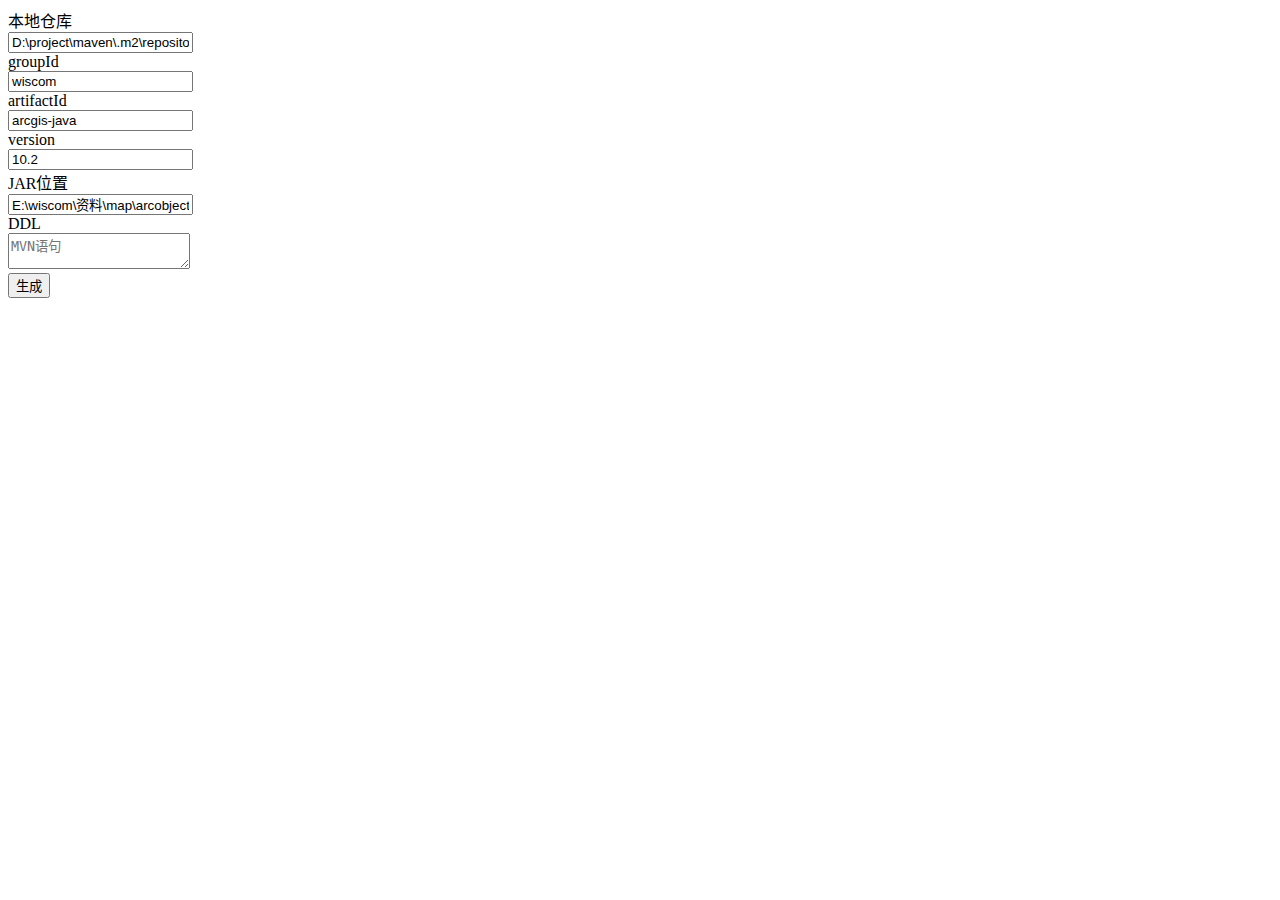
==== src/main/resources/templates/day/maven-local.html @ 385cda07 "初始化提交" ====
<!DOCTYPE html>
<html lang="zh-CN" xmlns:th="http://www.w3.org/1999/xhtml">
<head>
    <meta charset="UTF-8">
    <commonhead th:replace="~{header :: commonhead}"></commonhead>
</head>
<body>
<nav th:replace="~{header :: header}"></nav>
<div class="layui-body layui-tab-content site-demo site-demo-body" >
    <div class="layui-row" style="height: calc(100% - 104px);overflow-y: auto">
        <form class="layui-form" action="">
            <div class="layui-form-item">
                <label class="layui-form-label">本地仓库</label>
                <div class="layui-input-block">
                    <input type="text" name="local" required  lay-verify="required" placeholder="本地仓库" autocomplete="off" class="layui-input" value="D:\project\maven\.m2\repository">
                </div>
            </div>
            <div class="layui-form-item">
                <label class="layui-form-label">groupId</label>
                <div class="layui-input-block">
                    <input type="text" name="groupId" required  lay-verify="required" placeholder="groupId" autocomplete="off" class="layui-input" value="wiscom">
                </div>
            </div>
            <div class="layui-form-item">
                <label class="layui-form-label">artifactId</label>
                <div class="layui-input-block">
                    <input type="text" name="artifactId" required  lay-verify="required" placeholder="artifactId" autocomplete="off" class="layui-input" value="arcgis-java">
                </div>
            </div>
            <div class="layui-form-item">
                <label class="layui-form-label">version</label>
                <div class="layui-input-block">
                    <input type="text" name="version" required  lay-verify="required" placeholder="version" autocomplete="off" class="layui-input" value="10.2">
                </div>
            </div>
            <div class="layui-form-item">
                <label class="layui-form-label">JAR位置</label>
                <div class="layui-input-block">
                    <input type="text" name="file" required  lay-verify="required" placeholder="JAR位置" autocomplete="off" class="layui-input" value="E:\wiscom\资料\map\arcobjects.jar">
                </div>
            </div>
            <div class="layui-form-item layui-form-text">
                <label class="layui-form-label ">DDL</label>
                <div class="layui-input-block">
                    <textarea name="ddl" placeholder="MVN语句" class="layui-textarea"></textarea>
                </div>
            </div>

            <div class="layui-form-item">
                <div class="layui-input-block">
                    <button class="layui-btn" lay-submit lay-filter="formDemo">生成</button>
                </div>
            </div>
        </form>
    </div>
</div>
    <script>
        layui.use(['form','jquery'], function(){
            var form = layui.form;
            var $ = layui.jquery;
            //监听提交
            form.on('submit(formDemo)', function(data){
                let r = data.field;
                $("textarea[name='ddl']").html("").html(
                    "mvn install:install-file -Dmaven.repo.local="+r.local+" " +
                    "-DgroupId="+r.groupId+"" +
                    " -DartifactId="+r.artifactId+" " +
                    "-Dversion="+r.version+" " +
                    "-Dpackaging=jar " +
                    "-Dfile=\""+r.file+"\"");
                return false;
            });
        });
    </script>
</body>
</html>
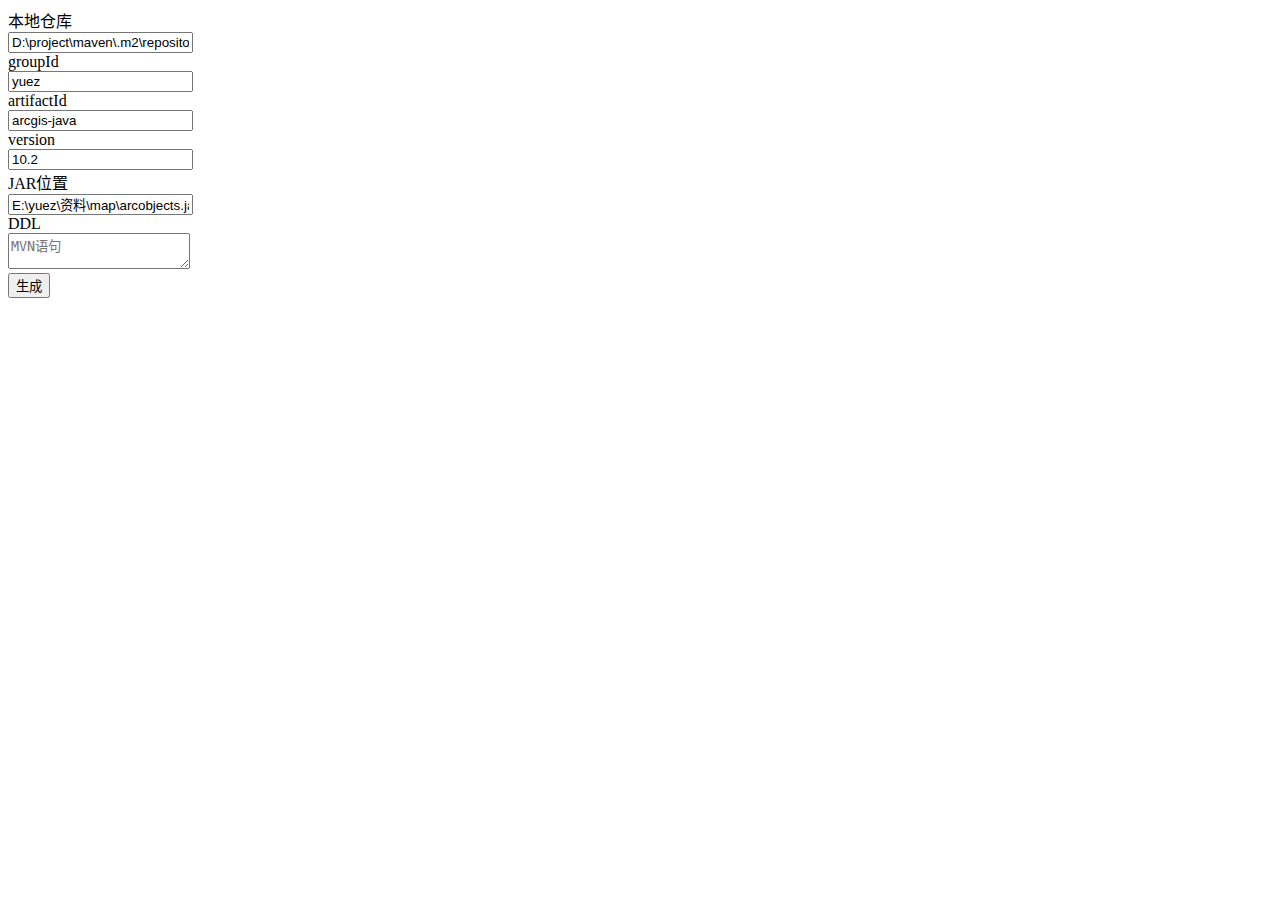
==== commit a227d9a3: "替换文件" ====
--- a/src/main/resources/templates/day/maven-local.html
+++ b/src/main/resources/templates/day/maven-local.html
@@ -18,7 +18,7 @@
             <div class="layui-form-item">
                 <label class="layui-form-label">groupId</label>
                 <div class="layui-input-block">
-                    <input type="text" name="groupId" required  lay-verify="required" placeholder="groupId" autocomplete="off" class="layui-input" value="wiscom">
+                    <input type="text" name="groupId" required  lay-verify="required" placeholder="groupId" autocomplete="off" class="layui-input" value="yuez">
                 </div>
             </div>
             <div class="layui-form-item">
@@ -36,7 +36,7 @@
             <div class="layui-form-item">
                 <label class="layui-form-label">JAR位置</label>
                 <div class="layui-input-block">
-                    <input type="text" name="file" required  lay-verify="required" placeholder="JAR位置" autocomplete="off" class="layui-input" value="E:\wiscom\资料\map\arcobjects.jar">
+                    <input type="text" name="file" required  lay-verify="required" placeholder="JAR位置" autocomplete="off" class="layui-input" value="E:\yuez\资料\map\arcobjects.jar">
                 </div>
             </div>
             <div class="layui-form-item layui-form-text">
